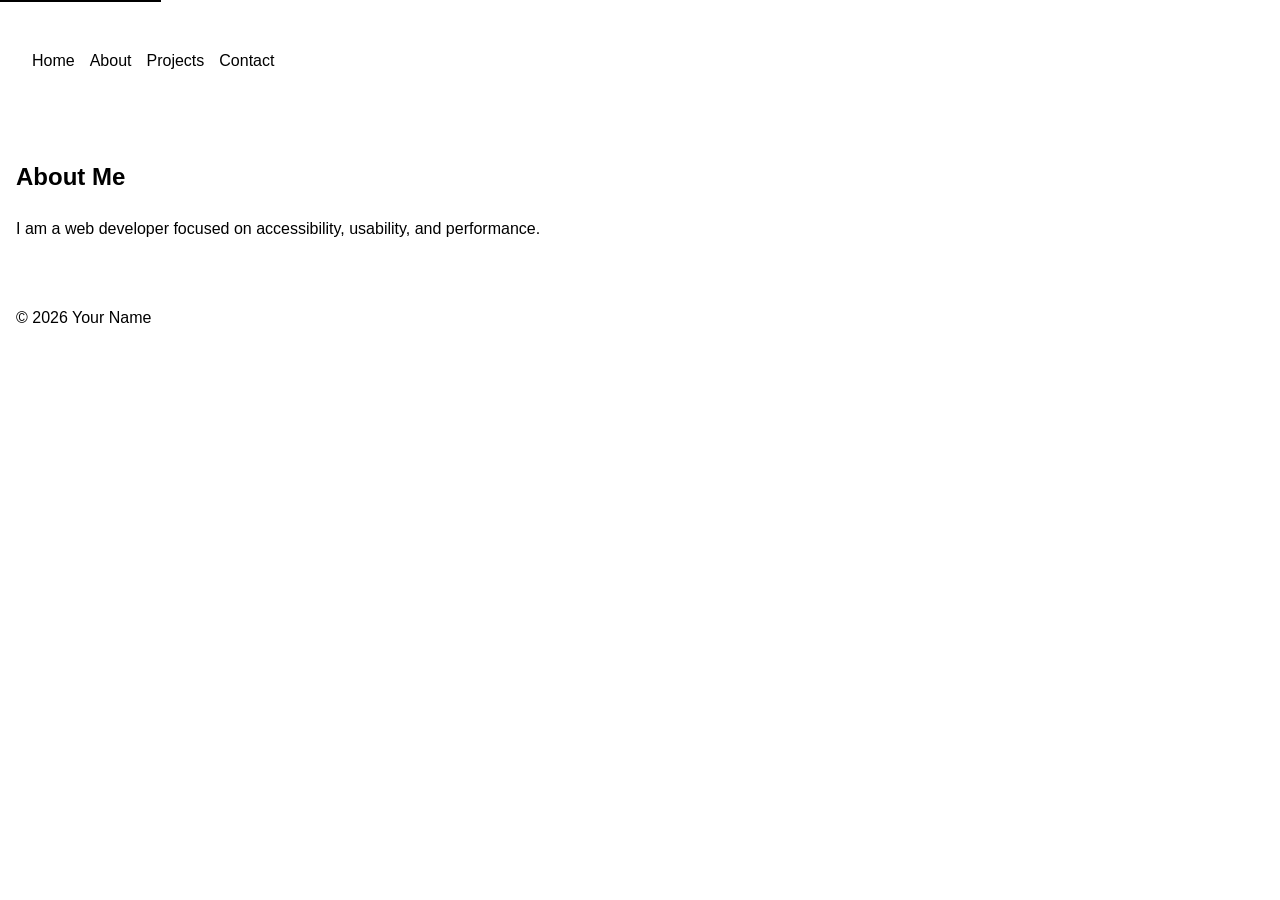
==== about.html @ a060a967 "Add files via upload" ====
<!DOCTYPE html>
<html lang="en">
<head>
  <meta charset="UTF-8">
  <meta name="viewport" content="width=device-width, initial-scale=1.0">
  <meta name="description" content="About me page">
  <title>About | Portfolio</title>
  <link rel="stylesheet" href="style.css">
</head>

<body>
<a href="#main-content" class="skip-link">Skip to main content</a>

<header>
  <nav aria-label="Main Navigation">
    <ul>
      <li><a href="index.html">Home</a></li>
      <li><a href="about.html" aria-current="page">About</a></li>
      <li><a href="projects.html">Projects</a></li>
      <li><a href="contact.html">Contact</a></li>
    </ul>
  </nav>
</header>

<main id="main-content">
  <article>
    <h1>About Me</h1>
    <p>I am a web developer focused on accessibility, usability, and performance.</p>
  </article>
</main>

<footer>
  <p>&copy; 2026 Your Name</p>
</footer>

</body>
</html>
---- style.css ----
body {
  font-family: Arial, sans-serif;
  margin: 0;
  line-height: 1.6;
}

header, nav, main, footer {
  padding: 1rem;
}

nav ul {
  display: flex;
  list-style: none;
  gap: 15px;
  padding: 0;
}

nav a {
  text-decoration: none;
  color: black;
}

nav a:hover {
  text-decoration: underline;
}

.skip-link {
  position: absolute;
  top: -40px;
  left: 0;
  background: black;
  color: white;
  padding: 8px;
}

.skip-link:focus {
  top: 0;
}

a:focus, button:focus, input:focus, textarea:focus {
  outline: 3px solid black;
}

section {
  margin-bottom: 20px;
}
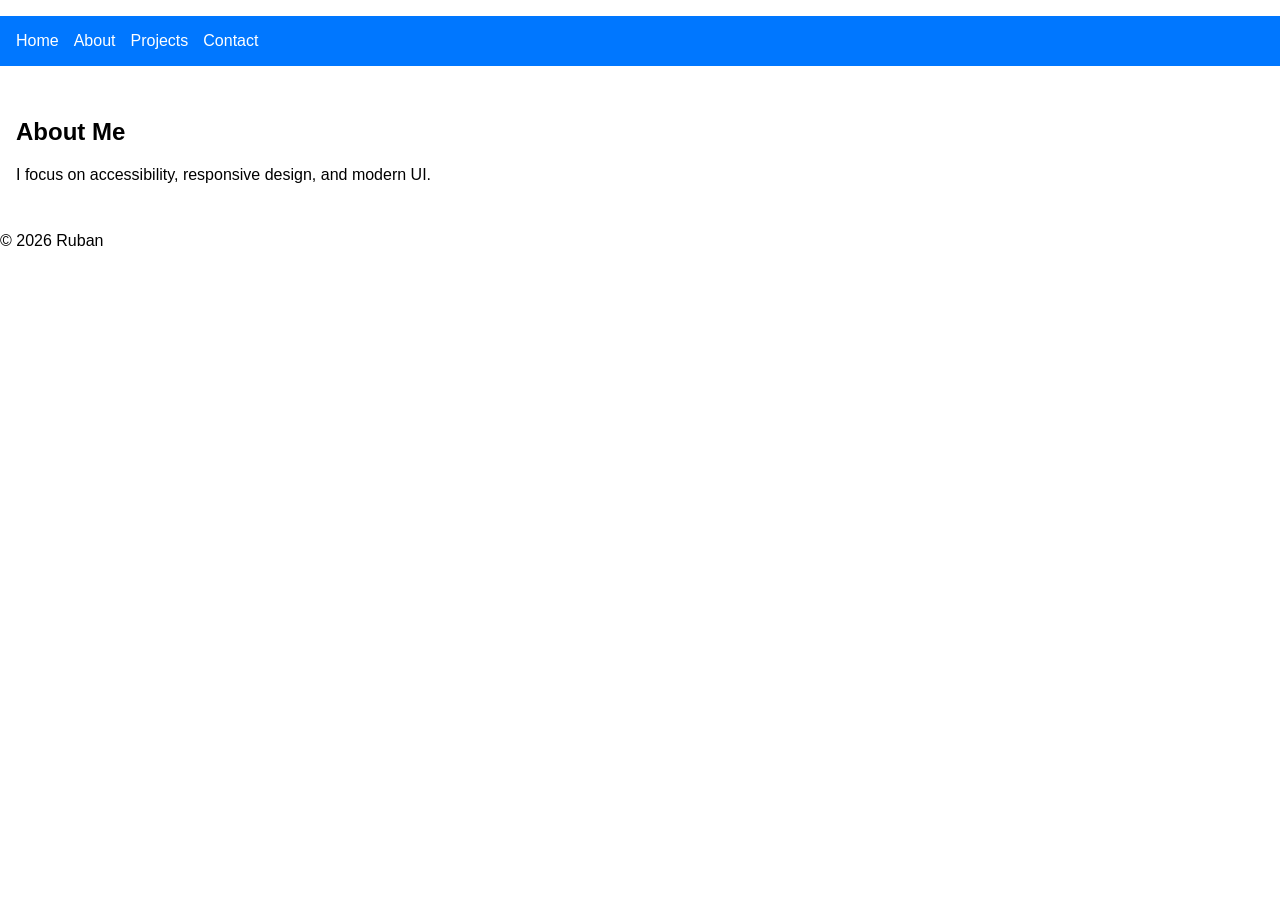
==== commit c8d88076: "Add files via upload" ====
--- a/about.html
+++ b/about.html
@@ -1,37 +1,35 @@
  <!DOCTYPE html>
-<html lang="en">
+<html lang="en" data-theme="light">
 <head>
-  <meta charset="UTF-8">
-  <meta name="viewport" content="width=device-width, initial-scale=1.0">
-  <meta name="description" content="About me page">
-  <title>About | Portfolio</title>
-  <link rel="stylesheet" href="style.css">
+<meta charset="UTF-8">
+<meta name="viewport" content="width=device-width, initial-scale=1.0">
+<title>About</title>
+<link rel="stylesheet" href="style.css">
 </head>
 
 <body>
 <a href="#main-content" class="skip-link">Skip to main content</a>
 
 <header>
-  <nav aria-label="Main Navigation">
-    <ul>
-      <li><a href="index.html">Home</a></li>
-      <li><a href="about.html" aria-current="page">About</a></li>
-      <li><a href="projects.html">Projects</a></li>
-      <li><a href="contact.html">Contact</a></li>
-    </ul>
-  </nav>
+<nav>
+<ul>
+<li><a href="index.html">Home</a></li>
+<li><a href="about.html" aria-current="page">About</a></li>
+<li><a href="projects.html">Projects</a></li>
+<li><a href="contact.html">Contact</a></li>
+</ul>
+</nav>
 </header>
 
 <main id="main-content">
-  <article>
-    <h1>About Me</h1>
-    <p>I am a web developer focused on accessibility, usability, and performance.</p>
-  </article>
+<article>
+<h1>About Me</h1>
+<p>I focus on accessibility, responsive design, and modern UI.</p>
+</article>
 </main>
 
 <footer>
-  <p>&copy; 2026 Your Name</p>
+<p>&copy; 2026 Ruban</p>
 </footer>
-
 </body>
 </html>
--- a/style.css
+++ b/style.css
@@ -1,46 +1,76 @@
-body {
-  font-family: Arial, sans-serif;
-  margin: 0;
-  line-height: 1.6;
+ :root {
+  --bg: #ffffff;
+  --text: #000;
+  --primary: #0077ff;
 }
 
-header, nav, main, footer {
+[data-theme="dark"] {
+  --bg: #121212;
+  --text: #fff;
+  --primary: #4da3ff;
+}
+
+body {
+  margin: 0;
+  font-family: Arial;
+  background: var(--bg);
+  color: var(--text);
+}
+
+/* NAV */
+nav ul {
+  display: flex;
+  gap: 15px;
+  list-style: none;
+  padding: 1rem;
+  background: var(--primary);
+}
+
+nav a {
+  color: white;
+  text-decoration: none;
+}
+
+/* GRID */
+main {
+  display: grid;
+  gap: 20px;
   padding: 1rem;
 }
 
-nav ul {
+/* FLEX */
+.card-container {
   display: flex;
-  list-style: none;
+  flex-wrap: wrap;
   gap: 15px;
-  padding: 0;
 }
 
-nav a {
-  text-decoration: none;
-  color: black;
+.card {
+  flex: 1 1 200px;
+  padding: 20px;
+  border: 1px solid #ccc;
+  border-radius: 10px;
 }
 
-nav a:hover {
-  text-decoration: underline;
-}
-
+/* ACCESSIBILITY */
 .skip-link {
   position: absolute;
   top: -40px;
-  left: 0;
-  background: black;
-  color: white;
-  padding: 8px;
 }
 
 .skip-link:focus {
   top: 0;
 }
 
-a:focus, button:focus, input:focus, textarea:focus {
-  outline: 3px solid black;
+/* RESPONSIVE */
+@media (min-width: 768px) {
+  main {
+    grid-template-columns: 1fr 1fr;
+  }
 }
 
-section {
-  margin-bottom: 20px;
+@media (min-width: 1024px) {
+  main {
+    grid-template-columns: 2fr 1fr;
+  }
 }
